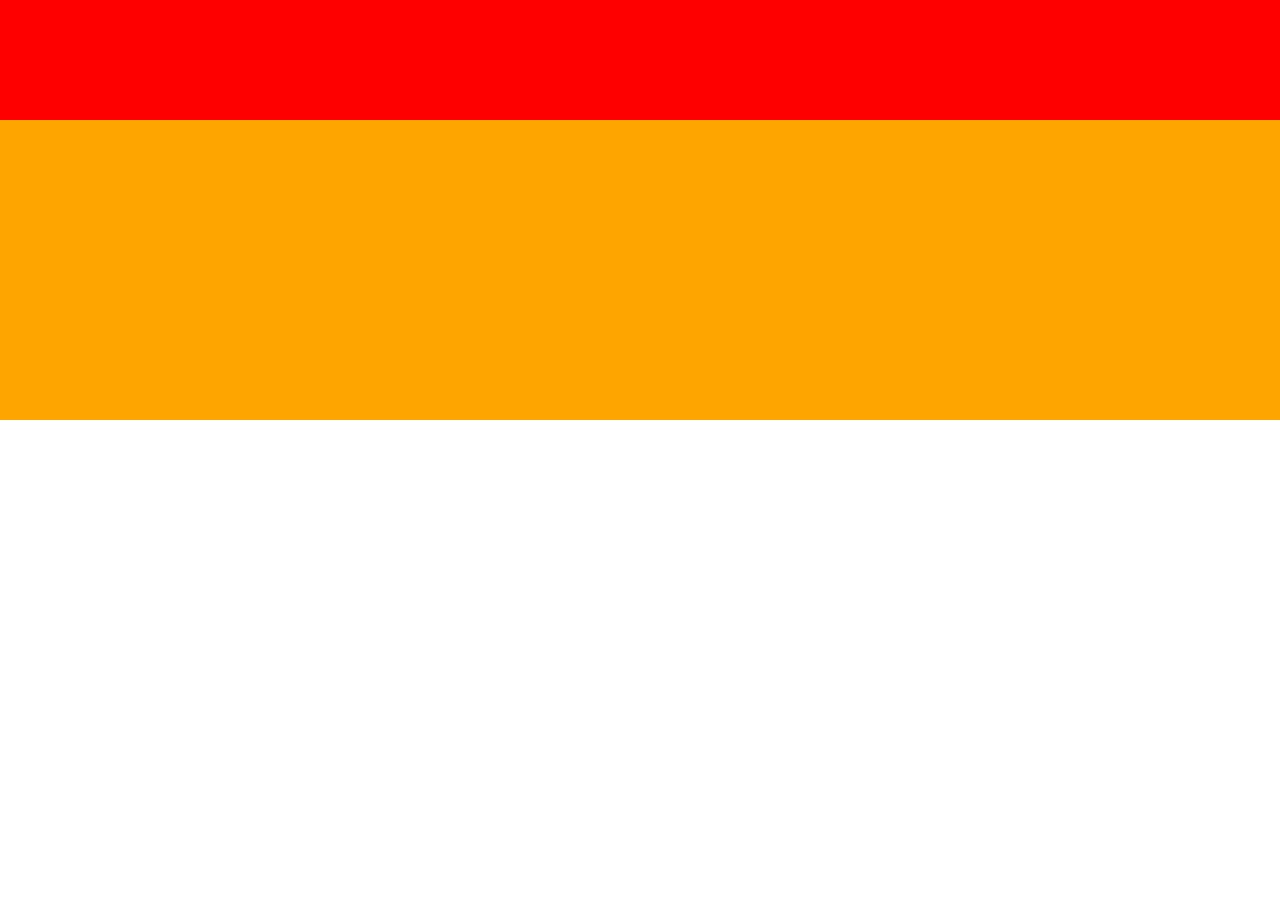
==== 4章(html)/caravan/index.html @ dd1b2f3a "ファイル名の変更" ====
<!DOCTYPE html>
<html lang="ja">
  <head>
    <meta charset="UTF-8" />
    <!-- CSSファイルの読み込み -->
    <link rel="stylesheet" href="style.css" />
    <title>CARAVAN</title>
  </head>

  <body>
    <!-- header用のdiv -->
    <div class="header"></div>

    <!-- main-visual用のdiv -->
    <div class="main-visual"></div>
  </body>
</html>
---- 4章(html)/caravan/style.css ----
/* ブラウザがそれぞれ持っているCSSをリセットするための記述 */
* {
    margin: 0;
    padding: 0;
    box-sizing: border-box;
}

.header {
    width: 100%; /* 横幅いっぱい */
    height: 120px; /* 高さ120px */
    background-color: red; /* 背景色red */
}

.main-visual {
    width: 100%; /* 横幅いっぱい */
    height: 300px; /* 高さ300px */
    background-color: orange; /* 背景色orange */
}
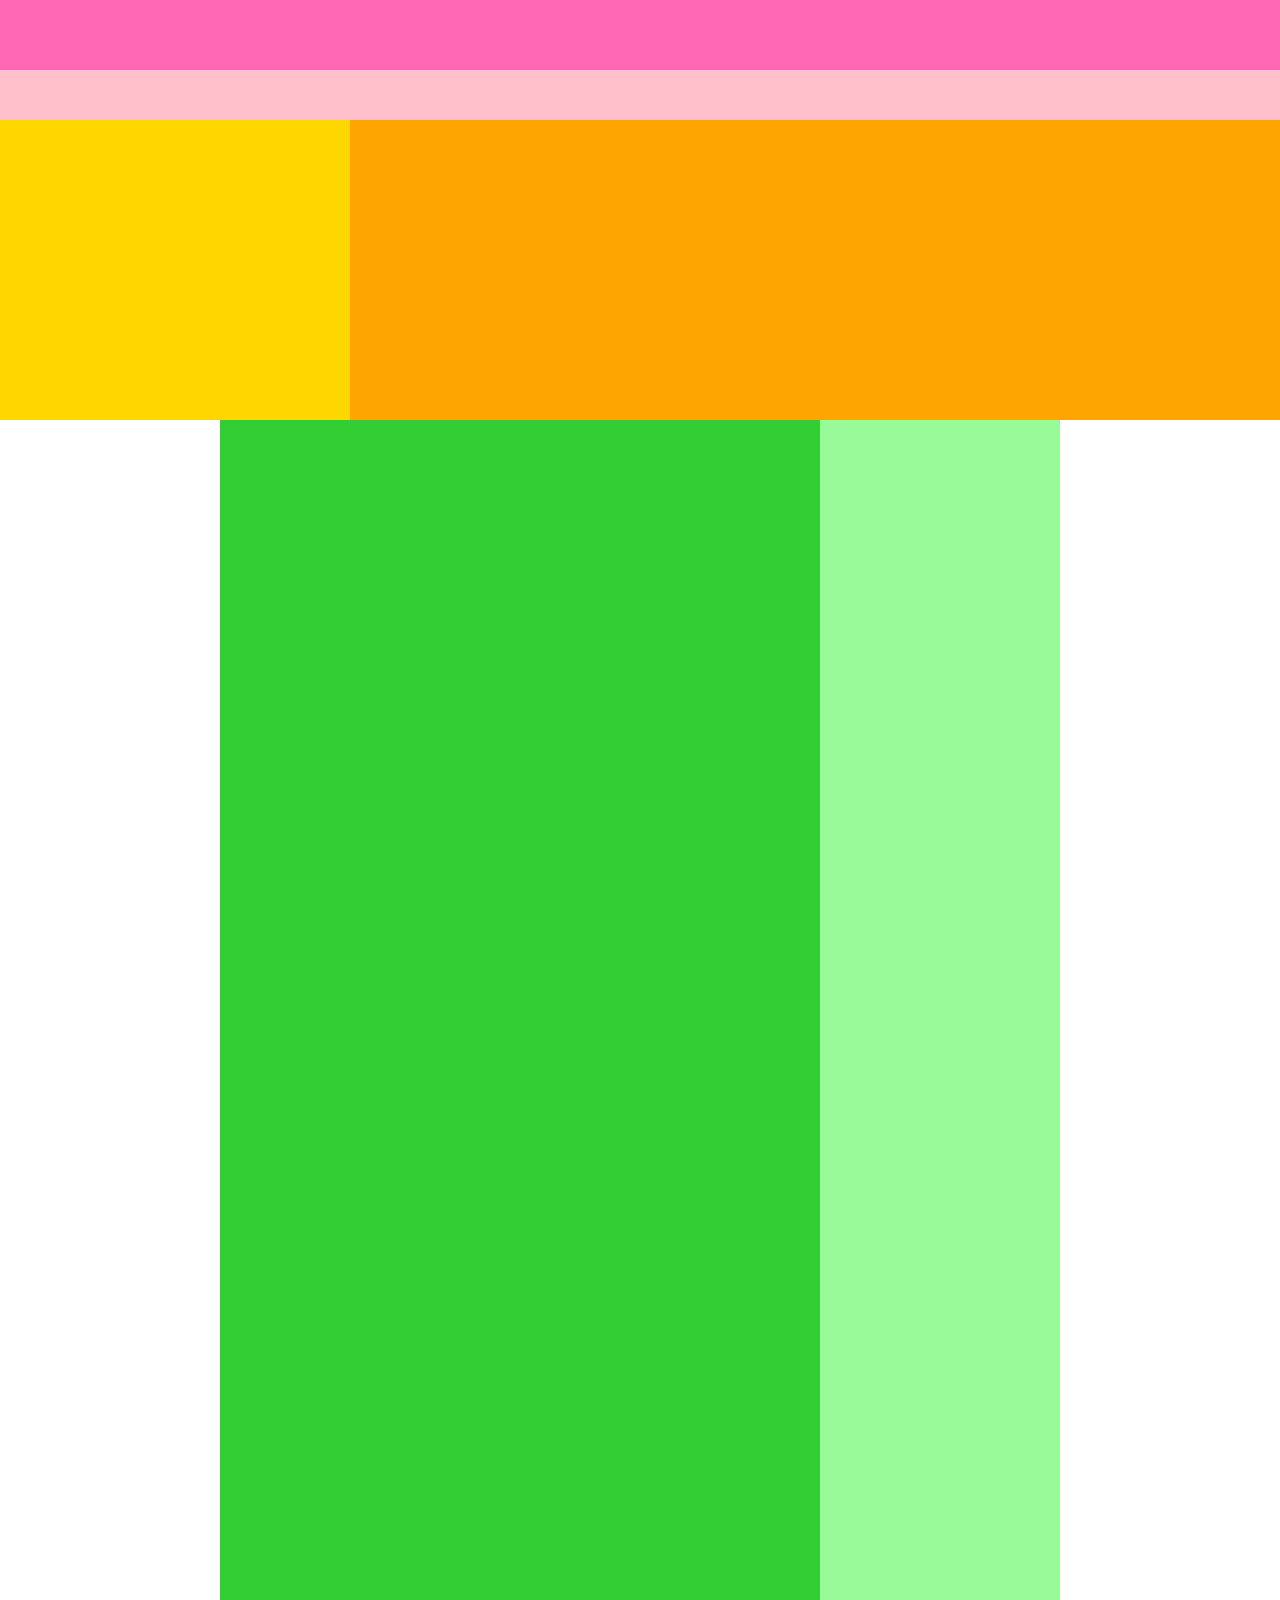
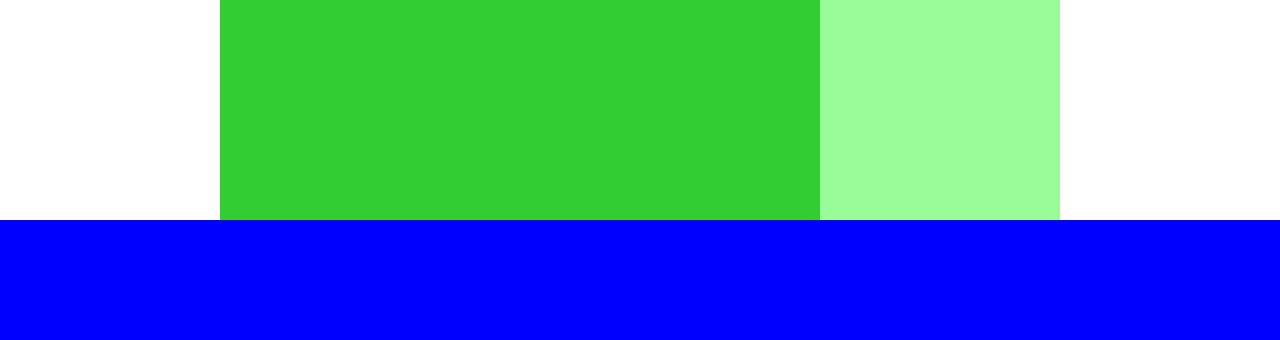
==== commit 70898cac: "html4章終了" ====
--- a/4章(html)/caravan/index.html
+++ b/4章(html)/caravan/index.html
@@ -9,9 +9,23 @@
 
   <body>
     <!-- header用のdiv -->
-    <div class="header"></div>
+    <div class="header">
+      <div class="header-top"></div>
+      <div class="header-bottom"></div>
+    </div>
 
     <!-- main-visual用のdiv -->
-    <div class="main-visual"></div>
+    <div class="main-visual">
+      <div class="main-visual-content"></div>
+    </div>
+
+    <!-- main用のdiv -->
+    <div class="main">
+      <div class="blog"></div>
+      <div class="sidebar"></div>
+    </div>
+
+    <!-- footer用のdiv -->
+    <div class="footer"></div>
   </body>
 </html>--- a/4章(html)/caravan/style.css
+++ b/4章(html)/caravan/style.css
@@ -10,9 +10,52 @@
     height: 120px; /* 高さ120px */
     background-color: red; /* 背景色red */
 }
+.header-top {
+    width: 100%; /* 横幅いっぱい */
+    height: 70px; /* 高さ70px */
+    background-color: hotpink; /* 背景色hotpink */
+}
+  
+.header-bottom {
+    width: 100%; /* 横幅いっぱい */
+    height: 100px; /* 高さ100px */
+    background-color: pink; /* 背景色pink */
+}
 
 .main-visual {
     width: 100%; /* 横幅いっぱい */
     height: 300px; /* 高さ300px */
     background-color: orange; /* 背景色orange */
+}
+
+.main {
+    width: 840px; /* 横幅840px */
+    /* background-color, heightの指定を解除 */
+    display: flex; /* Flexboxの利用 */
+    justify-content: center; /* 子要素の横並び・中央寄せ */
+    margin: 0 auto; /* 中央寄せ（左右に余白がないとできない） */
+}
+
+.blog {
+    width: 600px; /* 横幅600px */
+    height: 1400px; /* 高さ1400px */
+    background-color: limegreen; /* 背景色limegreen */
+}
+  
+.sidebar {
+    width: 240px; /* 横幅240px */
+    height: 1400px; /* 高さ1400px */
+    background-color: palegreen; /* 背景色palegreen */
+}
+
+.main-visual-content {
+    width: 350px; /* 横幅350px */
+    height: 300px; /* 親の高さに揃える */
+    background-color: gold; /* 背景色gold */
+}
+
+.footer {
+    width: 100%; /* 横幅いっぱい */
+    height: 120px; /* 高さ120px */
+    background-color: blue; /* 背景色blue */
 }